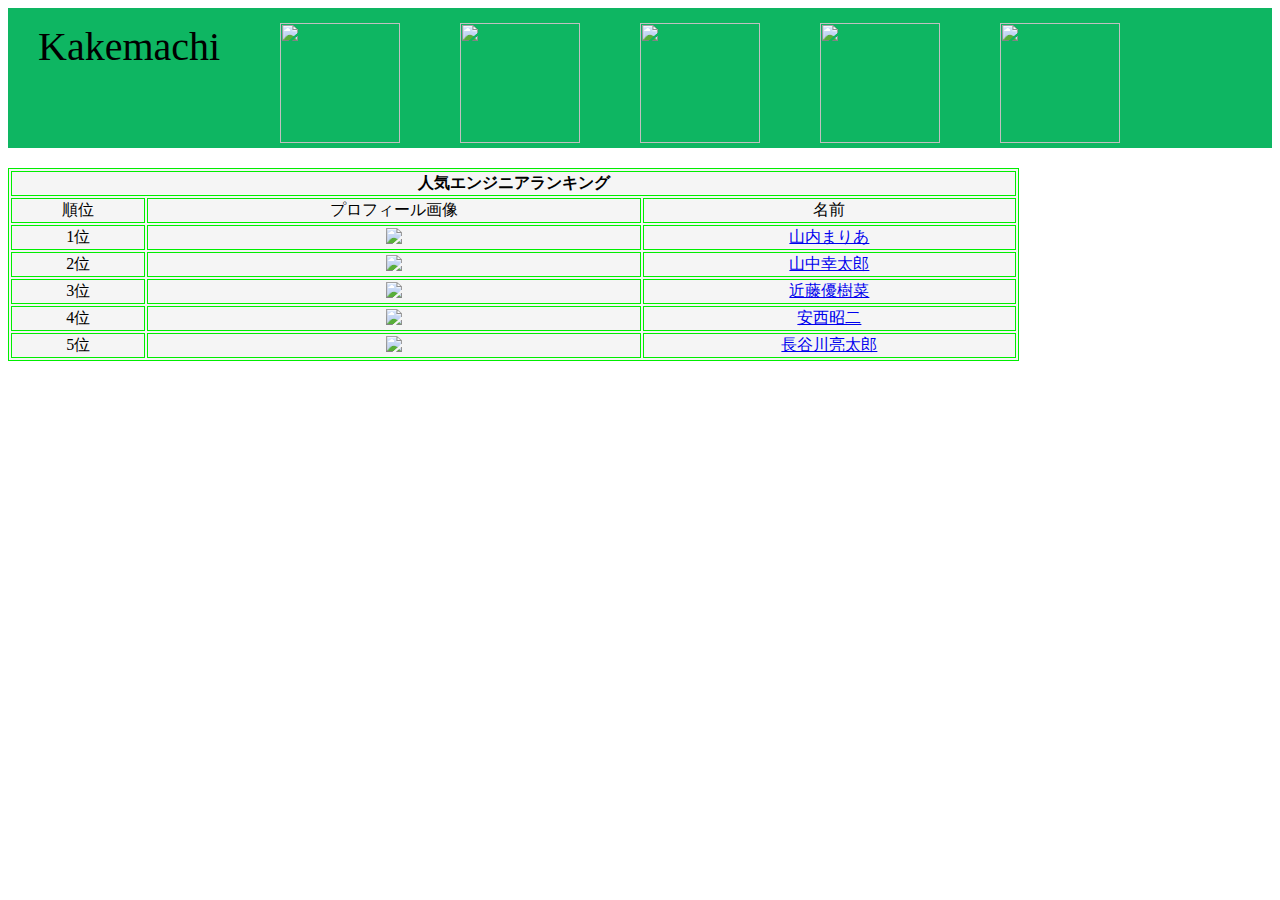
==== index.html @ 68e89a69 "画面遷移" ====
<!DOCTYPE html>
  <html>
    <head>
      <link rel="stylesheet" type="text/css" href="/css/index.css">
    </head>
    <body>

      <div class="header">
        <div class="header-logo">Kakemachi</div>
        <div class="header-logo"><a href='http://localhost/search.php'><img src="https://illalet.com/wp-content/uploads/2018/10/16_2_298.png" height="120px" width="120px"></a></div>
        <div class="header-logo"><a href='https://hayato0904.github.io/register.html'><img src="https://illalet.com/wp-content/uploads/2018/10/16_2_294.png" height="120px" width="120px"></a></div>
        <div class="header-logo"><a href='http://localhost/user.php'><img src="https://illalet.com/wp-content/uploads/illust/16_2_588.png" height="120px" width="120px"></a></div>
        <div class="header-logo"><a href='https://hayato0904.github.io/favorite.html'><img src="https://illalet.com/wp-content/uploads/2018/10/16_2_283.png" height="120px" width="120px"></a></div>
        <div class="header-logo"><a href='https://hayato0904.github.io/profile.html'><img src="https://illalet.com/wp-content/uploads/2018/10/16_2_278.png" height="120px" width="120px"></a></div>
      </div>
     
      <div class="container">

        <table border="1" width="80%" bordercolor="#green" bgcolor="#f5f5f5">

          <tr>
            <th colspan="3">人気エンジニアランキング</th>
          </tr>
              
          <tr>
            <td>順位</td>
            <td>プロフィール画像</td>
            <td>名前</td>
          </tr>

          <tr>
            <td>1位</td>
            <td><a href='http://localhost/user.php#rank1'><img src="https://www.pakutaso.com/shared/img/thumb/0I9A5582ISUMI.jpg"="50" height="50"></a></td>
            <td><a href="./user.php#rank1">山内まりあ</a></td>
          </tr>

          <tr>
            <td>2位</td>
            <td><a href="./user.php#rank2"><img src="https://publicdomainq.net/images/201612/31s/publicdomainq-0004378olq.jpg"="50" height="50"></a></td>
            <td><a href="./user.php#rank2">山中幸太郎</a></td>
          </tr>

          <tr>
            <td>3位</td>
            <td><a href="./user.html#rank3"><img src="https://last-escape.com/wp-content/uploads/2017/01/SAYA072161859_TP_V-1024x824.jpg"="50" height="50"></a></td>
            <td><a href="./user.html#rank3">近藤優樹菜</a></td>
          </tr>

          <tr>
            <td>4位</td>
            <td><a href="./user.html#rank4"><img src="https://biz-journal.jp/assets_c/2018/05/post_23448_1-thumb-550x388-35428.jpg"="50" height="50"></a></td>
            <td><a href="./user.html#rank4">安西昭二</a></td>
          </tr>

          <tr>
            <td>5位</td>
            <td><a href="./user.html#rank5"><img src="https://cdn.amanaimages.com/preview640/10161019333.jpg"="50" height="50"></a></td>
            <td><a href="./user.html#rank5">長谷川亮太郎</a></td>
          </tr>
        
        </table>
        
      </div> 
    </body>
  </html>
---- css/index.css ----
@charset "UTF-8";
.header{
    background-color:#0eb662; 
    height: 140px;
}
.header-logo{
    font-size: 40px;
    float:left;
    padding:15px 30px;
    color:#000000;
}
 .main{
  text-align: center;
}  
 .container{
  text-align: center;
} 
 table{
  /* margin-left: auto;margin-right: auto; */
  text-align: center;
} 
button{
  padding:20px;
    margin-top:10px;
    margin-bottom:30px;
    width:400px;
    border:1px solid #dee7ec;
    font-size:18px;
}
input{
  padding: 20px;
  widows: 100%;
  border:1px solid #555a5e;
  font-size:25px;
}
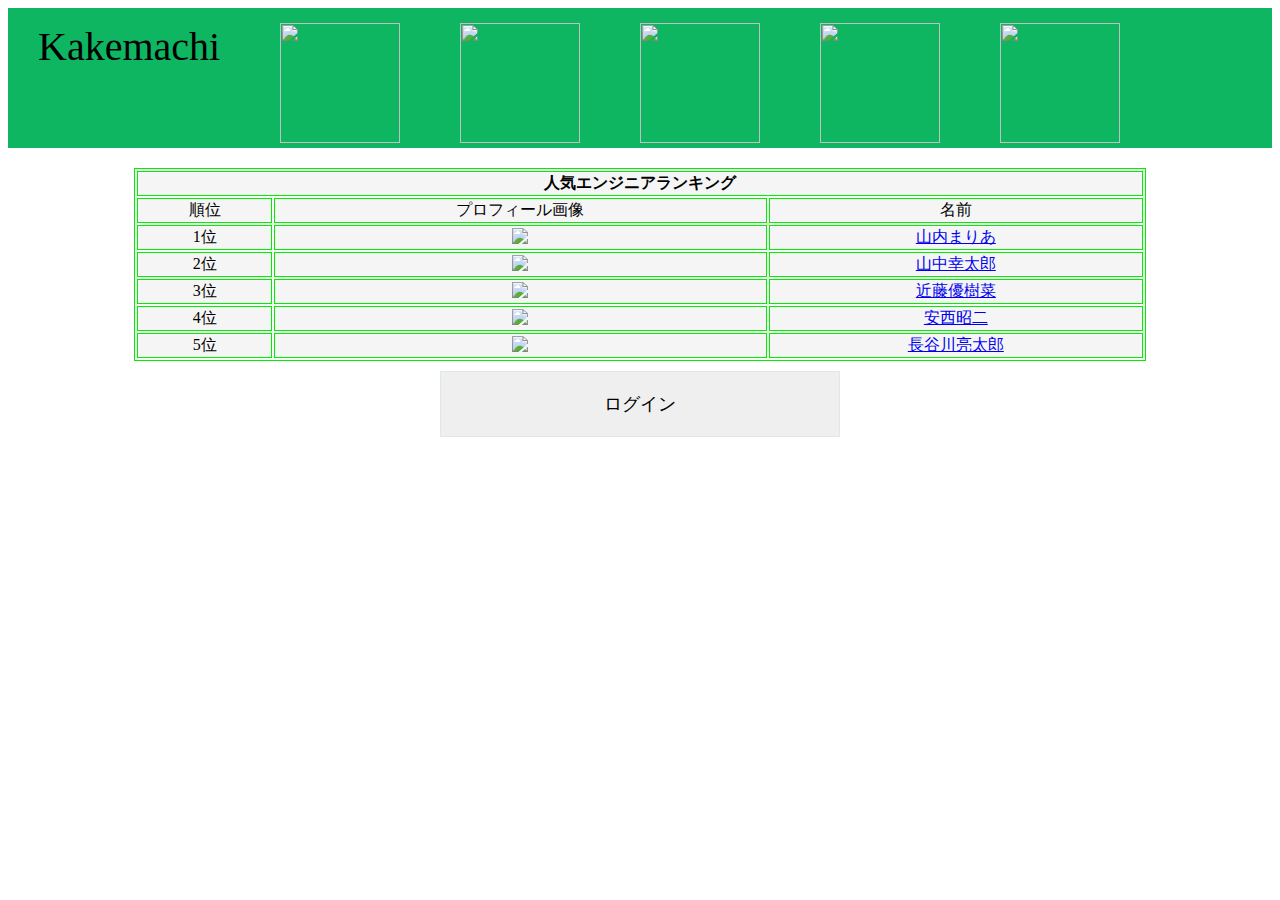
==== commit f7faab23: "ログイン画面に遷移する" ====
--- a/index.html
+++ b/index.html
@@ -5,6 +5,7 @@
     </head>
     <body>
 
+      <!--画面遷移-->
       <div class="header">
         <div class="header-logo">Kakemachi</div>
         <div class="header-logo"><a href='http://localhost/search.php'><img src="https://illalet.com/wp-content/uploads/2018/10/16_2_298.png" height="120px" width="120px"></a></div>
@@ -31,34 +32,35 @@
           <tr>
             <td>1位</td>
             <td><a href='http://localhost/user.php#rank1'><img src="https://www.pakutaso.com/shared/img/thumb/0I9A5582ISUMI.jpg"="50" height="50"></a></td>
-            <td><a href="./user.php#rank1">山内まりあ</a></td>
+            <td><a href='http://localhost/user.php#rank1'>山内まりあ</a></td>
           </tr>
 
           <tr>
             <td>2位</td>
-            <td><a href="./user.php#rank2"><img src="https://publicdomainq.net/images/201612/31s/publicdomainq-0004378olq.jpg"="50" height="50"></a></td>
-            <td><a href="./user.php#rank2">山中幸太郎</a></td>
+            <td><a href='http://localhost/user.php#rank2'><img src="https://publicdomainq.net/images/201612/31s/publicdomainq-0004378olq.jpg"="50" height="50"></a></td>
+            <td><a href='http://localhost/user.php#rank2'>山中幸太郎</a></td>
           </tr>
 
           <tr>
             <td>3位</td>
-            <td><a href="./user.html#rank3"><img src="https://last-escape.com/wp-content/uploads/2017/01/SAYA072161859_TP_V-1024x824.jpg"="50" height="50"></a></td>
-            <td><a href="./user.html#rank3">近藤優樹菜</a></td>
+            <td><a href='http://localhost/user.php#rank3'><img src="https://last-escape.com/wp-content/uploads/2017/01/SAYA072161859_TP_V-1024x824.jpg"="50" height="50"></a></td>
+            <td><a href='http://localhost/user.php#rank3'>近藤優樹菜</a></td>
           </tr>
 
           <tr>
             <td>4位</td>
-            <td><a href="./user.html#rank4"><img src="https://biz-journal.jp/assets_c/2018/05/post_23448_1-thumb-550x388-35428.jpg"="50" height="50"></a></td>
-            <td><a href="./user.html#rank4">安西昭二</a></td>
+            <td><a href='http://localhost/user.php#rank4'><img src="https://biz-journal.jp/assets_c/2018/05/post_23448_1-thumb-550x388-35428.jpg"="50" height="50"></a></td>
+            <td><a href='http://localhost/user.php#rank4'>安西昭二</a></td>
           </tr>
 
           <tr>
             <td>5位</td>
-            <td><a href="./user.html#rank5"><img src="https://cdn.amanaimages.com/preview640/10161019333.jpg"="50" height="50"></a></td>
-            <td><a href="./user.html#rank5">長谷川亮太郎</a></td>
+            <td><a href='http://localhost/user.php#rank5'><img src="https://cdn.amanaimages.com/preview640/10161019333.jpg"="50" height="50"></a></td>
+            <td><a href='http://localhost/user.php#rank5'>長谷川亮太郎</a></td>
           </tr>
         
         </table>
+        <button type=“button” onclick="location.href='http://localhost/login.php">ログイン</button>
         
       </div> 
     </body>
--- a/css/index.css
+++ b/css/index.css
@@ -16,7 +16,7 @@
   text-align: center;
 } 
  table{
-  /* margin-left: auto;margin-right: auto; */
+   margin-left: auto;margin-right: auto; 
   text-align: center;
 } 
 button{
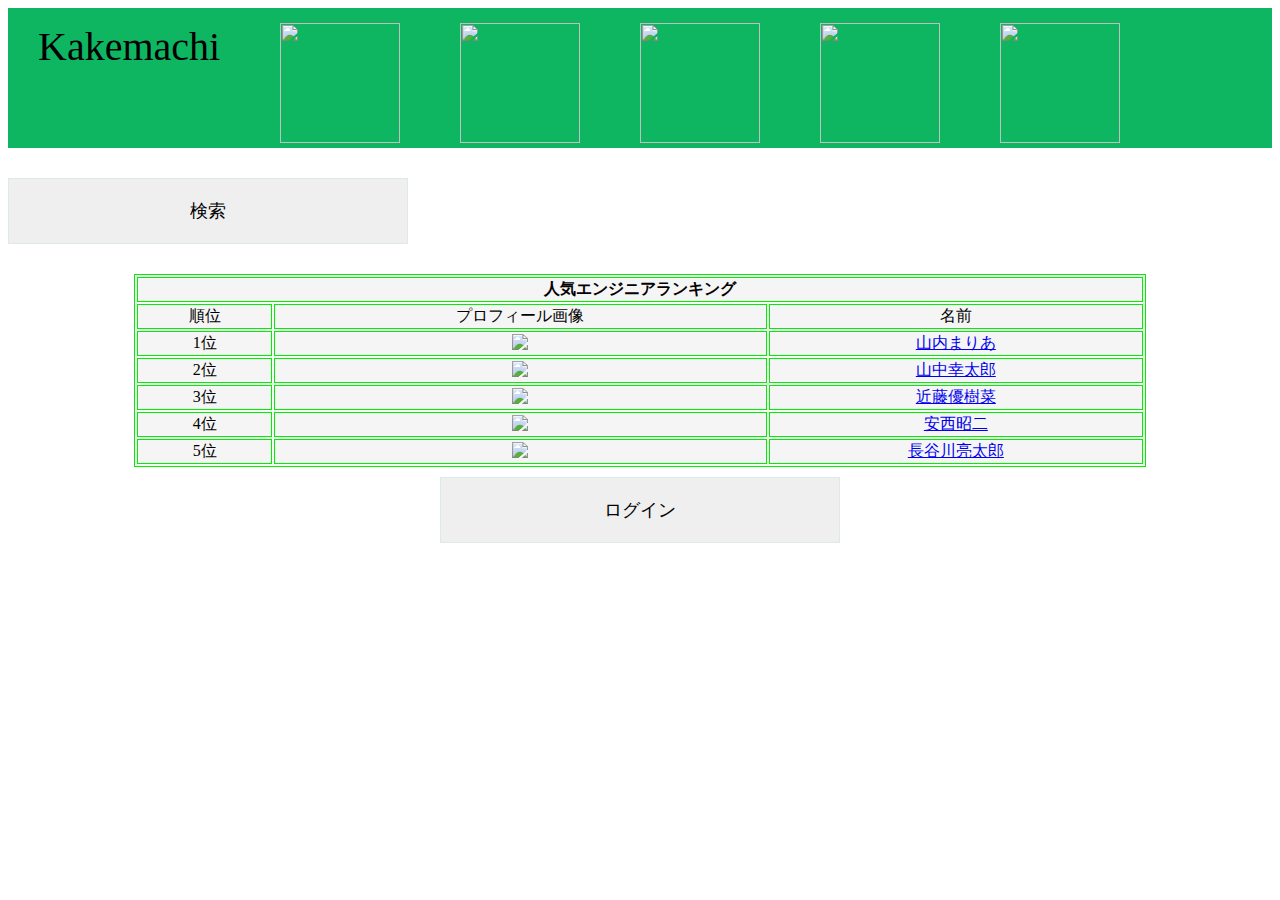
==== commit ead6f9ed: "ログインボタンを追加" ====
--- a/index.html
+++ b/index.html
@@ -12,7 +12,11 @@
         <div class="header-logo"><a href='https://hayato0904.github.io/register.html'><img src="https://illalet.com/wp-content/uploads/2018/10/16_2_294.png" height="120px" width="120px"></a></div>
         <div class="header-logo"><a href='http://localhost/user.php'><img src="https://illalet.com/wp-content/uploads/illust/16_2_588.png" height="120px" width="120px"></a></div>
         <div class="header-logo"><a href='https://hayato0904.github.io/favorite.html'><img src="https://illalet.com/wp-content/uploads/2018/10/16_2_283.png" height="120px" width="120px"></a></div>
-        <div class="header-logo"><a href='https://hayato0904.github.io/profile.html'><img src="https://illalet.com/wp-content/uploads/2018/10/16_2_278.png" height="120px" width="120px"></a></div>
+        <div class="header-logo"><a href='http://localhost/profile.php'><img src="https://illalet.com/wp-content/uploads/2018/10/16_2_278.png" height="120px" width="120px"></a></div>
+      </div>
+
+      <div class="middle">
+        <button type="button" onclick="location.href='http://localhost/login.php'">検索</button>
       </div>
      
       <div class="container">
@@ -60,7 +64,7 @@
           </tr>
         
         </table>
-        <button type=“button” onclick="location.href='http://localhost/login.php">ログイン</button>
+        <button type=“button” onclick="location.href='http://localhost/login.php'">ログイン</button>
         
       </div> 
     </body>
